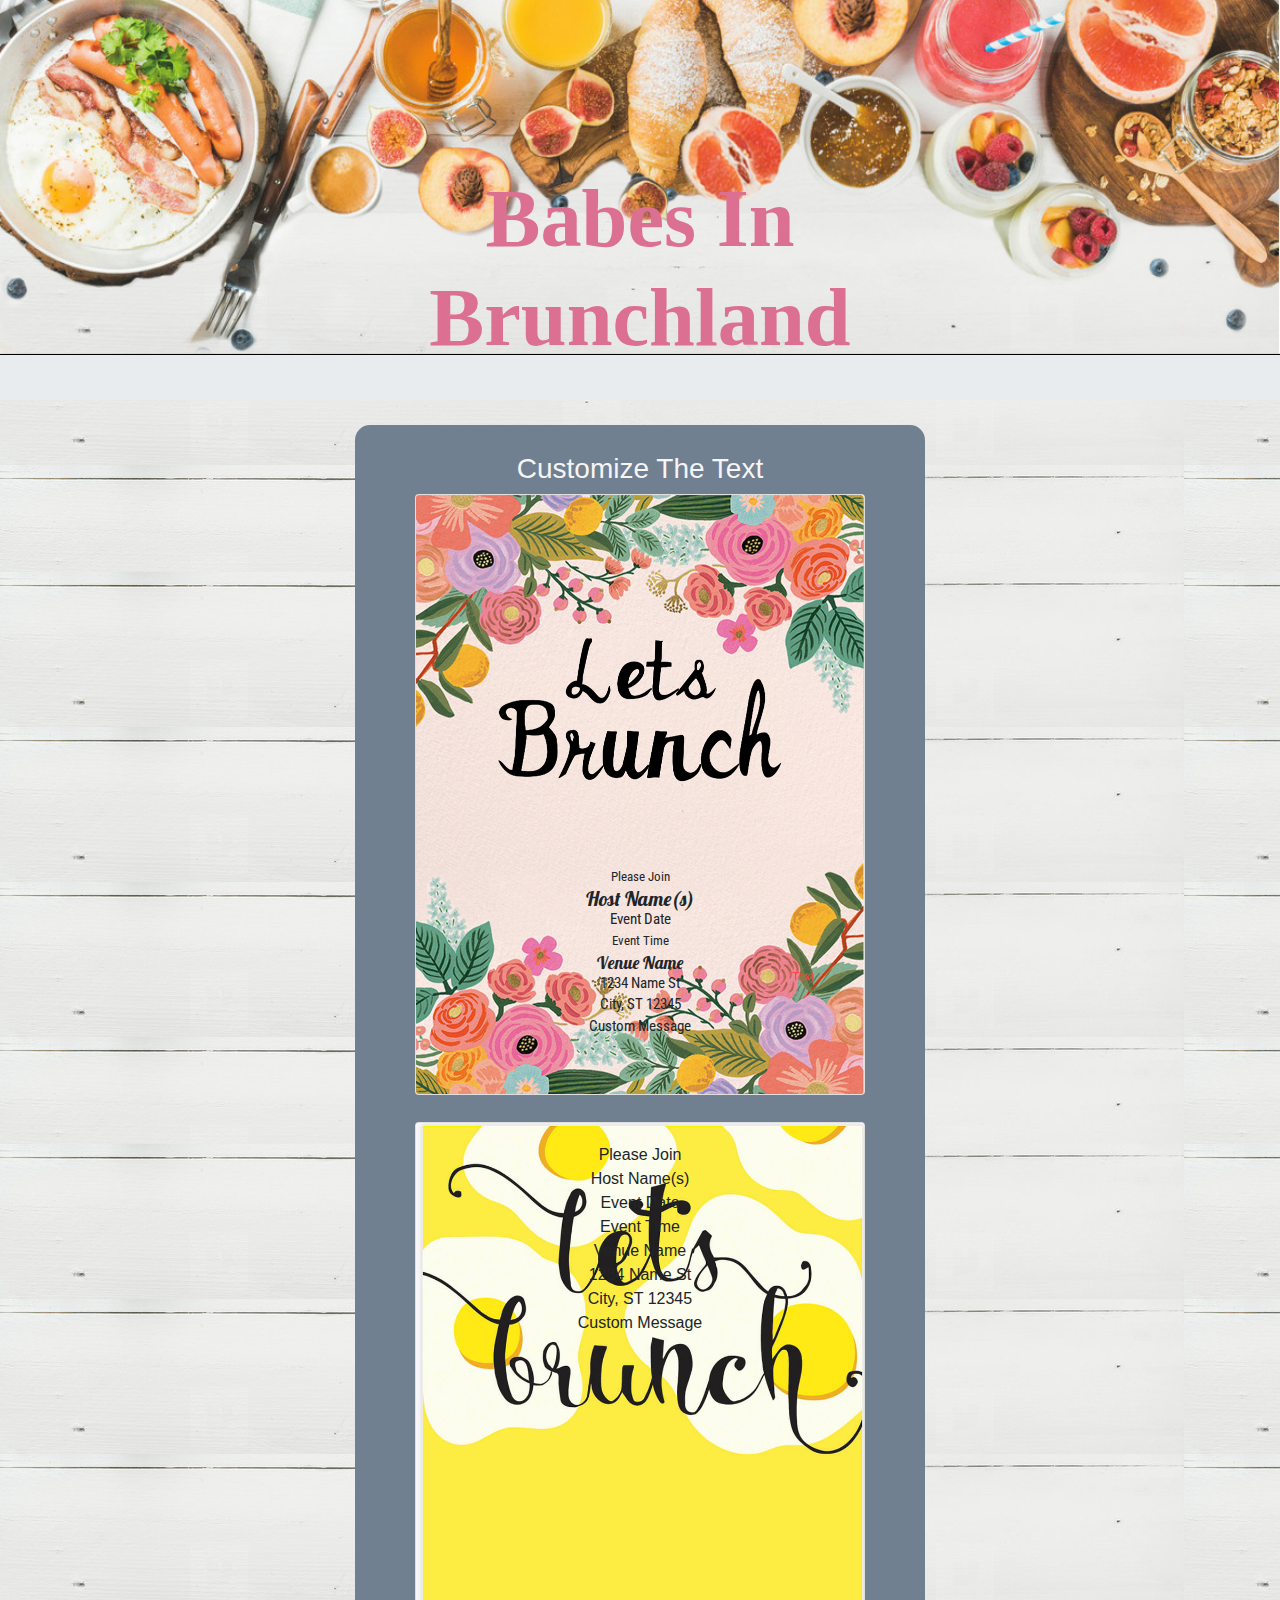
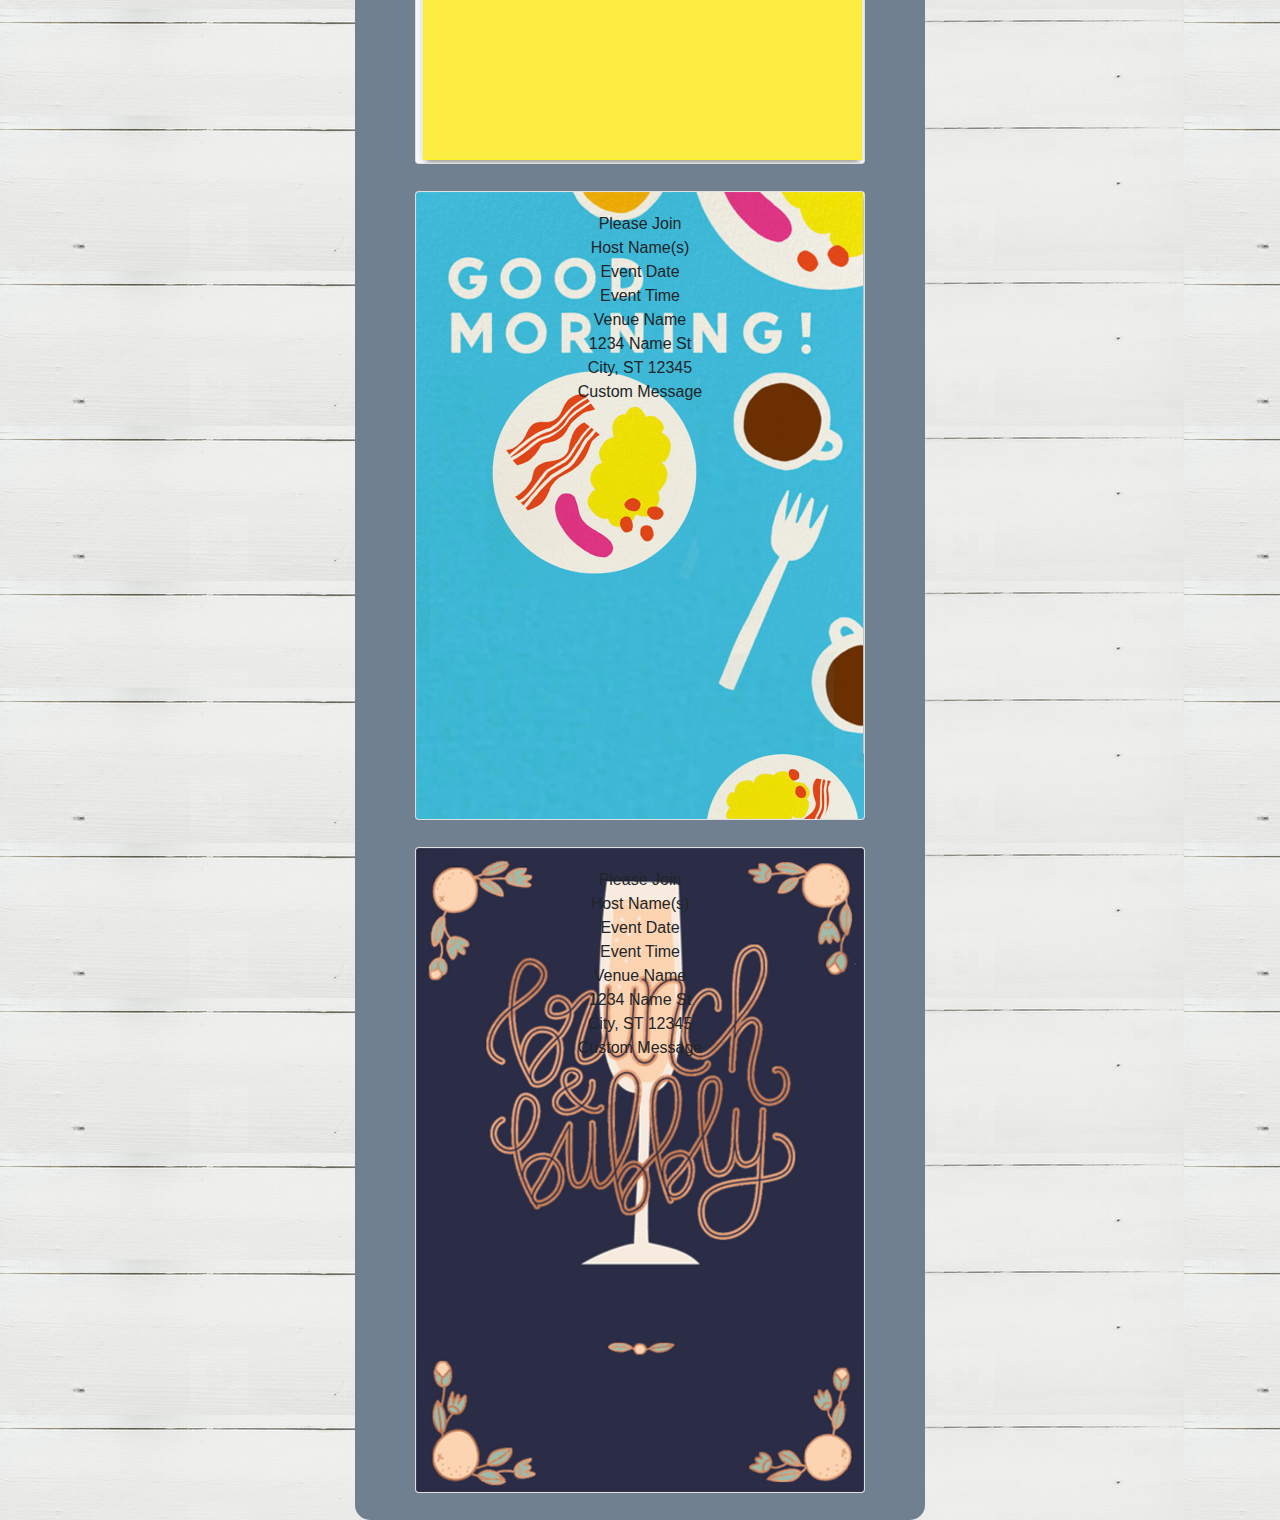
==== Invite1/customInvite.html @ 7ed1687b "fresh start" ====
<!DOCTYPE html>
<html lang="en">
<head>
    <meta charset="UTF-8">
    <meta name="viewport" content="width=device-width, initial-scale=1.0">
    <meta http-equiv="X-UA-Compatible" content="ie=edge">
    <title>Create An Invite</title>
    <!-- Share This Buttons -->
    <script type='text/javascript' src='//platform-api.sharethis.com/js/sharethis.js#property=5cf833fc4351e9001264f74e&product=inline-share-buttons' async='async'></script>
    <link rel="stylesheet" href="https://stackpath.bootstrapcdn.com/bootstrap/4.3.1/css/bootstrap.min.css"
        integrity="sha384-ggOyR0iXCbMQv3Xipma34MD+dH/1fQ784/j6cY/iJTQUOhcWr7x9JvoRxT2MZw1T" crossorigin="anonymous">
    <script src="https://stackpath.bootstrapcdn.com/bootstrap/4.3.1/js/bootstrap.min.js"
        integrity="sha384-JjSmVgyd0p3pXB1rRibZUAYoIIy6OrQ6VrjIEaFf/nJGzIxFDsf4x0xIM+B07jRM"
        crossorigin="anonymous"></script>
    <script src="https://code.jquery.com/jquery-3.3.1.slim.min.js"
        integrity="sha384-q8i/X+965DzO0rT7abK41JStQIAqVgRVzpbzo5smXKp4YfRvH+8abtTE1Pi6jizo"
        crossorigin="anonymous"></script>
    <script src="https://cdnjs.cloudflare.com/ajax/libs/popper.js/1.14.7/umd/popper.min.js"
        integrity="sha384-UO2eT0CpHqdSJQ6hJty5KVphtPhzWj9WO1clHTMGa3JDZwrnQq4sF86dIHNDz0W1"
        crossorigin="anonymous"></script>
        <link href="https://fonts.googleapis.com/css?family=Grand+Hotel|Lobster|Roboto+Condensed:300|Roboto+Slab:300|Rochester&display=swap" rel="stylesheet">
        <link rel="stylesheet" type="text/css" href="inviteStyle.css">
</head>

<body>
    <!-- Header -->
    <header>
            <div class="jumbotron jumbotron-fluid text-center" id="brunch-header">
                <h1 class="text-center"><strong>Babes In Brunchland</strong></h1>
            </div>
        </header>

    <!-- Main Content -->
    <div class="container">
        <div class="row">

            <!-- Choose Your Style -->
            <div class="col-md-3 col-sm-12">
                <!-- Card With Title and 4 Thumbnail Buttons -->


            </div>

            <!-- Customize The Text -->
            <div class="col-md-6 col-sm-12" id="editTextCol">
                <!-- Title -->
                <h3 class="text-center" style="color: whitesmoke; padding-top: 5%">Customize The Text</h3>
                <!-- Floral Invite -->
                <div class="card" id="floralInvite" style="max-width: 450px; min-width: 300px;">
                        <img src="floralInvite.png" class="card-img" alt="floral invitation">
                        <div class="card-img-overlay">
                            <div contenteditable="true" id="floralTextDiv" style="width: 100%; height: 40%;">
                                <div id="floralJoin" class="card-text text-center">Please Join</div>
                                <div id="floralHost" class="card-text text-center">Host Name(s)</div>
                                <div id="floralDate" class="card-text text-center">Event Date</div>
                                <div id="floralTime" class="card-text text-center">Event Time</div>
                                <div id="floralVenue" class="card-text text-center">Venue Name</div>
                                <div id="floralStreet" class="card-text text-center">1234 Name St</div>
                                <div id="floralCity" class="card-text text-center">City, ST 12345</div>
                                <div id="floralMessage" class="card-text text-center">Custom Message</div>
                                <br>
                            </div>
                        </div>
                    </div>
                <!-- Sunny Side Invite -->
                <div class="card" id="eggInvite" style="max-width: 450px; min-width: 300px;">
                        <img src="sunnySideInvite.jpg" class="card-img" alt="egg invitation">
                        <div class="card-img-overlay">
                            <div contenteditable="true" id="eggTextDiv" style="width: 100%; height: 40%;">
                                <div id="eggJoin" class="card-text text-center">Please Join</div>
                                <div id="eggHost" class="card-text text-center">Host Name(s)</div>
                                <div id="eggDate" class="card-text text-center">Event Date</div>
                                <div id="eggTime" class="card-text text-center">Event Time</div>
                                <div id="eggVenue" class="card-text text-center">Venue Name</div>
                                <div id="eggStreet" class="card-text text-center">1234 Name St</div>
                                <div id="eggCity" class="card-text text-center">City, ST 12345</div>
                                <div id="eggMessage" class="card-text text-center">Custom Message</div>
                                <br>
                            </div>
                        </div>
                    </div>
                <!-- Foodie Invite -->
                <div class="card" id="foodInvite" style="max-width: 450px; min-width: 300px;">
                        <img src="foodInvite.jpg" class="card-img" alt="food invitation">
                        <div class="card-img-overlay">
                            <div contenteditable="true" id="foodTextDiv" style="width: 100%; height: 40%;">
                                <div id="foodJoin" class="card-text text-center">Please Join</div>
                                <div id="foodHost" class="card-text text-center">Host Name(s)</div>
                                <div id="foodDate" class="card-text text-center">Event Date</div>
                                <div id="foodTime" class="card-text text-center">Event Time</div>
                                <div id="foodVenue" class="card-text text-center">Venue Name</div>
                                <div id="foodStreet" class="card-text text-center">1234 Name St</div>
                                <div id="foodCity" class="card-text text-center">City, ST 12345</div>
                                <div id="foodMessage" class="card-text text-center">Custom Message</div>
                                <br>
                            </div>
                        </div>
                    </div>
                <!-- Bubbly Invite -->
                <div class="card" id="bubblyInvite" style="max-width: 450px; min-width: 300px;">
                        <img src="bubblyInvite.jpg" class="card-img" alt="bubbly invitation">
                        <div class="card-img-overlay">
                            <div contenteditable="true" id="bubblyTextDiv" style="width: 100%; height: 40%;">
                                <div id="bubblyJoin" class="card-text text-center">Please Join</div>
                                <div id="bubblyHost" class="card-text text-center">Host Name(s)</div>
                                <div id="bubblyDate" class="card-text text-center">Event Date</div>
                                <div id="bubblyTime" class="card-text text-center">Event Time</div>
                                <div id="bubblyVenue" class="card-text text-center">Venue Name</div>
                                <div id="bubblyStreet" class="card-text text-center">1234 Name St</div>
                                <div id="bubblyCity" class="card-text text-center">City, ST 12345</div>
                                <div id="bubblyMessage" class="card-text text-center">Custom Message</div>
                                <br>
                            </div>
                        </div>
                    </div>

            </div>

            <!-- Download Or Share -->
            <div class="col-md-3 col-sm-12">
                <!--Card With Title and Download/Share Buttons-->

            </div>
            
        </div>

    </div>
    
</body>

</html>

<!-- GrabzIt API -->
<!-- API Key: ODNkNjJmNzIxYTgxNGY5MGI4OTc0MmMyMjc5YzIzNmQ= -->
<!-- Application Secret: Pz8/Pz8xPz8/P3g/Kz9/P1NiPz8/Bjs/CSQ9eT8ePz8= -->


<!-- S3 code -->

<!-- <script src="https://cdn.jsdelivr.net/npm/@grabzit/js@3.3.0/grabzit.min.js"></script>
<script>

GrabzIt("Sign in to view your Application Key").ConvertURL("http://www.google.com", 
{"onfinish": function (id){
	alert(id);
}, 
"export":"s3://AKIAI4LKFM7BW246MNRA= :OzN3fgxCEzTaaObztAsOnDVkKRDp5U+iobfCSA9V@us-east-2/babesinbrunchland"}).Create();
</script> -->
---- Invite1/inviteStyle.css ----
body {
    background-image: url(ShiplapBackgrounf.png);
    cursor: url("images/champagne-pointer.png"), default !important;
} 

.jumbotron {
    background-image: url(HeaderEdited.jpg);
    background-repeat: no-repeat;
    background-size: 100%;
    height: 400px;
    margin-bottom: 25px;
    background-size: contain;
    overflow: visible;
    padding-bottom: 0;
    position: relative;
}

h1 {
    color: palevioletred;
    font-family: 'Rochester', cursive;
    text-align: center;
    position: absolute;
    font-size: 515%;
    bottom: 8%;
    right: 25%;
    margin-bottom: 50px;
    max-width: 50%;
    margin: 0 auto;
}

/* Edit Text Column */
#editTextCol {
    background-color: slategray;
    border-radius: 15px;
}

/* Floral Invite */
#floralInvite,
#eggInvite,
#foodInvite,
#bubblyInvite {
    margin: 0 auto;
    max-height: 70%;
    margin-bottom: 5%;
}
#floralTextDiv {
    position: absolute;
    top: 62%;
    left: 0;
    line-height: 16pt;
}

#floralHost {
    font-family: 'Lobster', cursive;
    font-size: 15pt;
}

#floralVenue {
    font-family: 'Lobster', cursive;
    font-size: 13pt;
}

#floralJoin,
#floralTime {
    font-family: 'Roboto Condensed', sans-serif;
    font-size: 10pt;
}

#floralDate,
#floralStreet,
#floralCity,
#floralMessage {
    font-family: 'Roboto Condensed', sans-serif;
    font-size: 11pt;
}



/* font-family: 'Lobster', cursive;
font-family: 'Grand Hotel', cursive;
font-family: 'Roboto Slab', serif;
font-family: 'Roboto Condensed', sans-serif;
font-family: 'Rochester', cursive; */
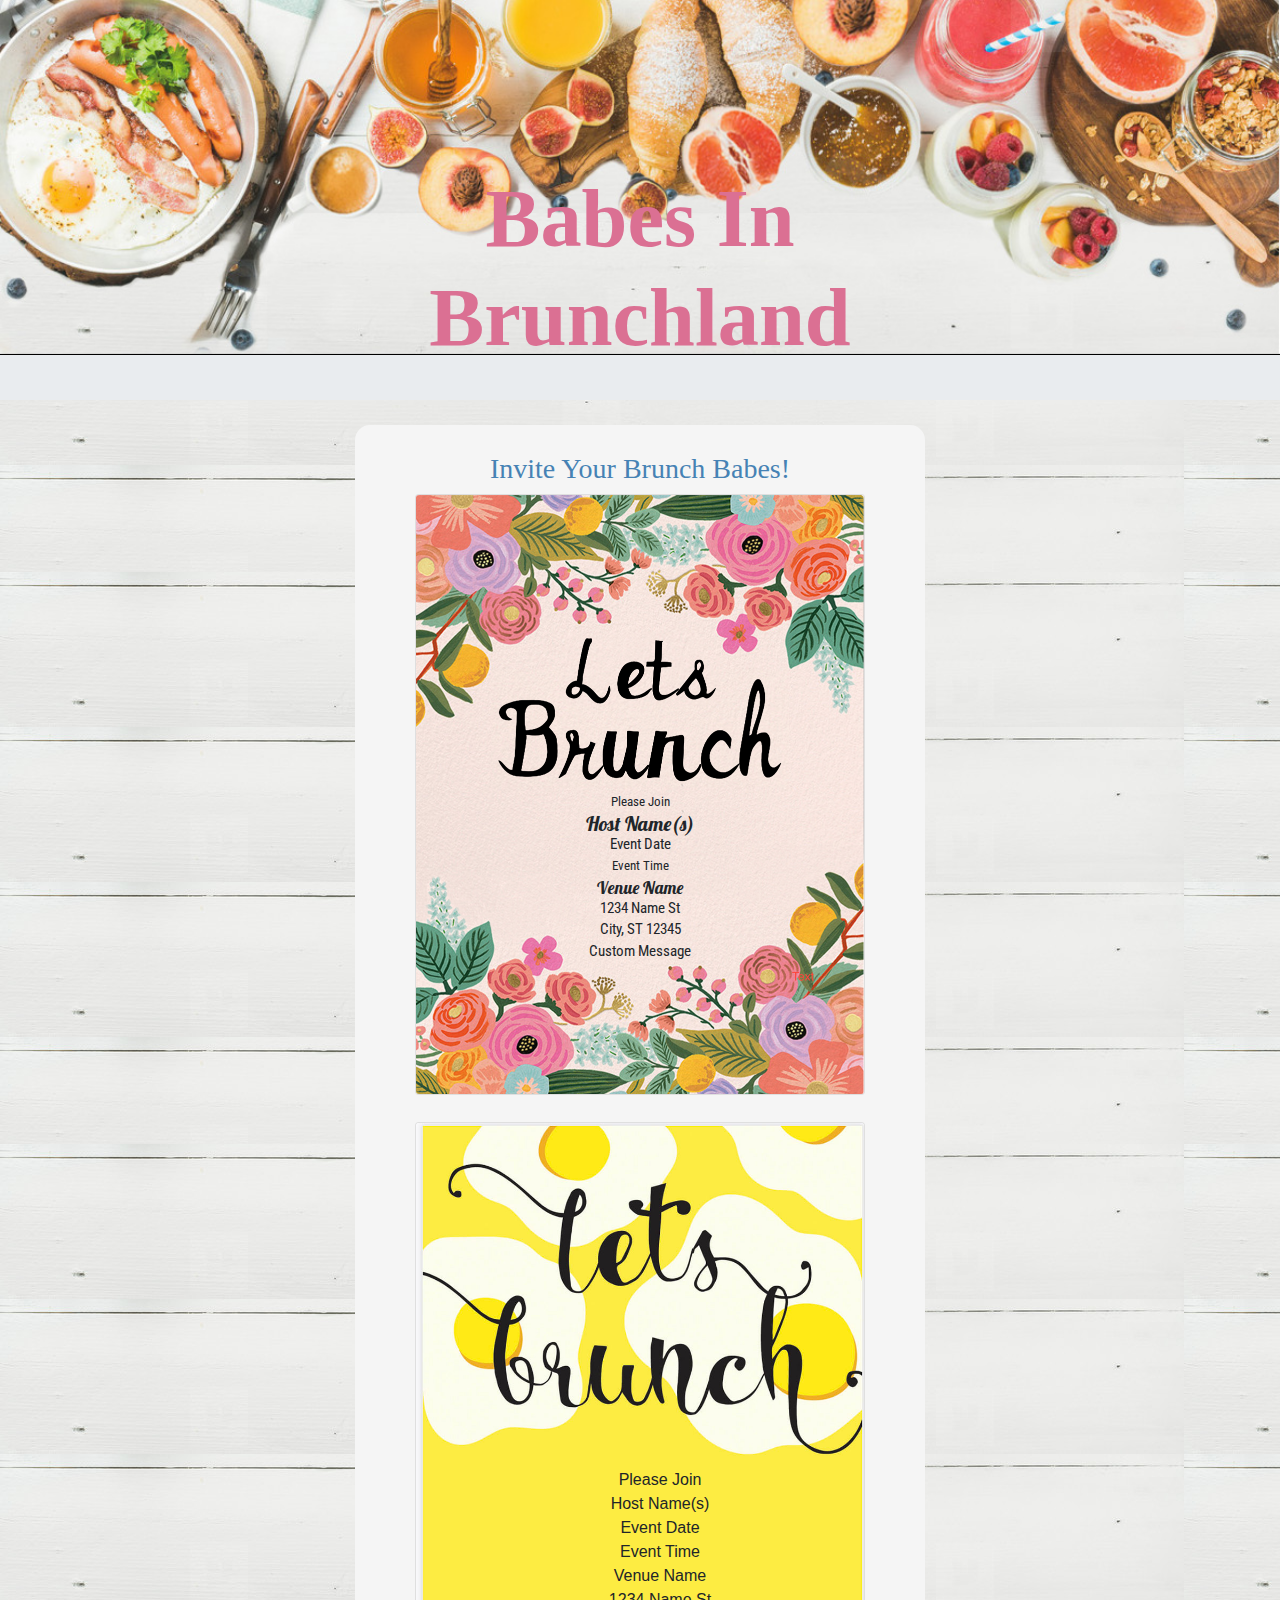
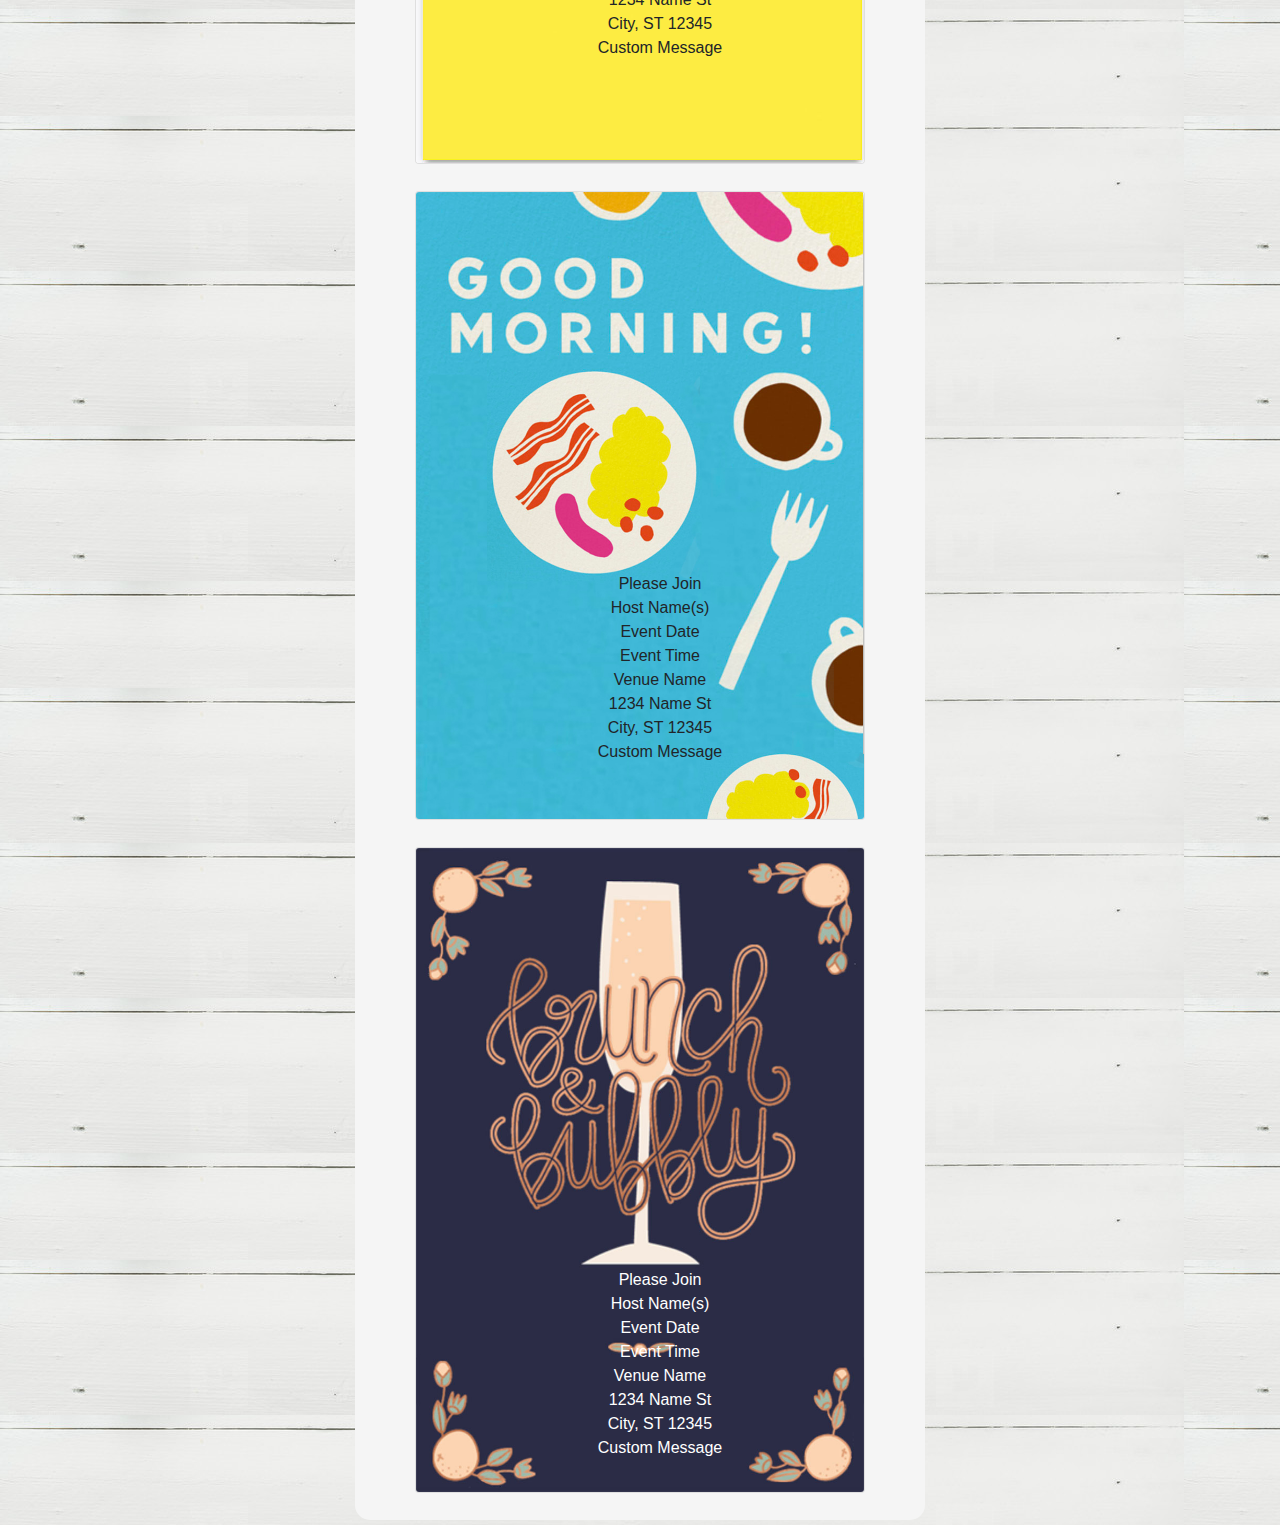
==== commit 866b1be8: "cssing invite page" ====
--- a/Invite1/customInvite.html
+++ b/Invite1/customInvite.html
@@ -20,6 +20,8 @@
         crossorigin="anonymous"></script>
         <link href="https://fonts.googleapis.com/css?family=Grand+Hotel|Lobster|Roboto+Condensed:300|Roboto+Slab:300|Rochester&display=swap" rel="stylesheet">
         <link rel="stylesheet" type="text/css" href="inviteStyle.css">
+        <link rel="stylesheet" type="text/css" href="../invite.css">
+        
 </head>
 
 <body>
@@ -44,7 +46,7 @@
             <!-- Customize The Text -->
             <div class="col-md-6 col-sm-12" id="editTextCol">
                 <!-- Title -->
-                <h3 class="text-center" style="color: whitesmoke; padding-top: 5%">Customize The Text</h3>
+                <h3 class="text-center" style="padding-top: 5%">Invite Your Brunch Babes!</h3>
                 <!-- Floral Invite -->
                 <div class="card" id="floralInvite" style="max-width: 450px; min-width: 300px;">
                         <img src="floralInvite.png" class="card-img" alt="floral invitation">
--- a/invite.css
+++ b/invite.css
@@ -0,0 +1,29 @@
+#editTextCol {
+    background-color: whitesmoke; 
+}
+
+h3 {
+    color: steelblue;
+    font-family: 'Old Standard TT', serif;
+}
+
+#floralTextDiv {
+    position: absolute;
+    margin-top: -75px;
+}
+
+#eggTextDiv {
+    margin-top: 325px;
+    position: absolute;
+}
+
+#foodTextDiv {
+    position: absolute;
+    margin-top: 360px;
+}
+
+#bubblyTextDiv {
+    position: absolute;
+    margin-top: 400px;
+    color: white;
+}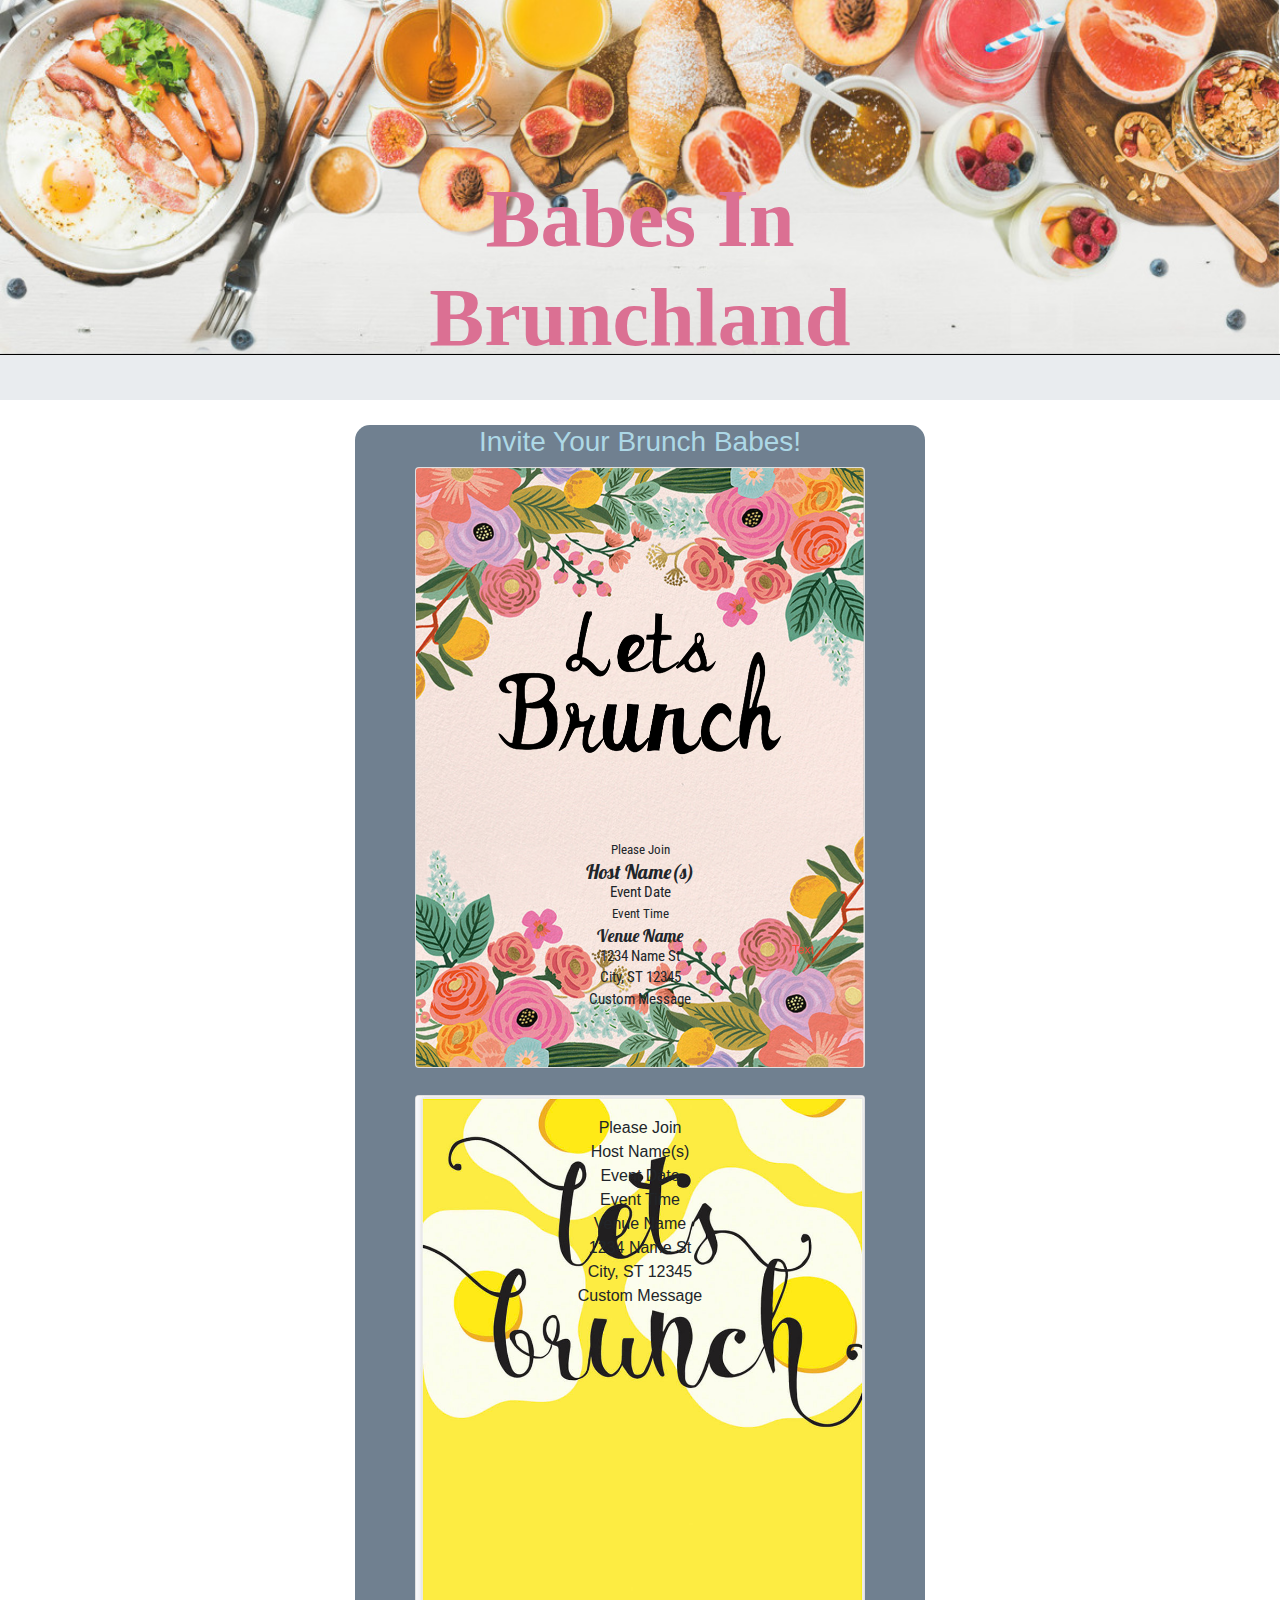
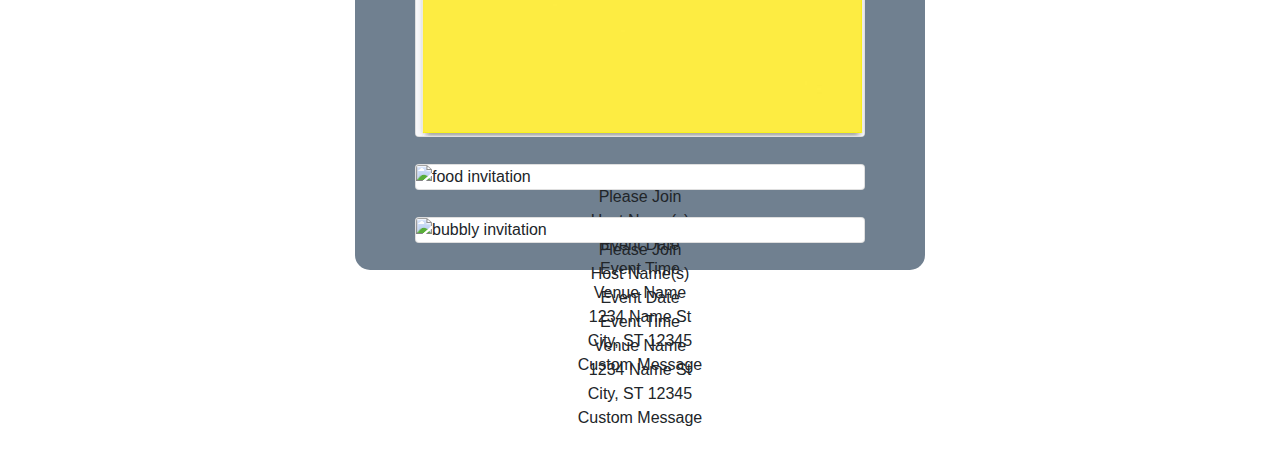
==== commit ec809171: "uploading css updates" ====
--- a/Invite1/customInvite.html
+++ b/Invite1/customInvite.html
@@ -20,8 +20,6 @@
         crossorigin="anonymous"></script>
         <link href="https://fonts.googleapis.com/css?family=Grand+Hotel|Lobster|Roboto+Condensed:300|Roboto+Slab:300|Rochester&display=swap" rel="stylesheet">
         <link rel="stylesheet" type="text/css" href="inviteStyle.css">
-        <link rel="stylesheet" type="text/css" href="../invite.css">
-        
 </head>
 
 <body>
@@ -46,7 +44,7 @@
             <!-- Customize The Text -->
             <div class="col-md-6 col-sm-12" id="editTextCol">
                 <!-- Title -->
-                <h3 class="text-center" style="padding-top: 5%">Invite Your Brunch Babes!</h3>
+                <h3 class="text-center" style=padding-top: 5%">Invite Your Brunch Babes!</h3>
                 <!-- Floral Invite -->
                 <div class="card" id="floralInvite" style="max-width: 450px; min-width: 300px;">
                         <img src="floralInvite.png" class="card-img" alt="floral invitation">
--- a/Invite1/inviteStyle.css
+++ b/Invite1/inviteStyle.css
@@ -74,6 +74,10 @@
     font-size: 11pt;
 }
 
+h3 {
+    color: lightblue;
+}
+
 
 
 /* font-family: 'Lobster', cursive;
